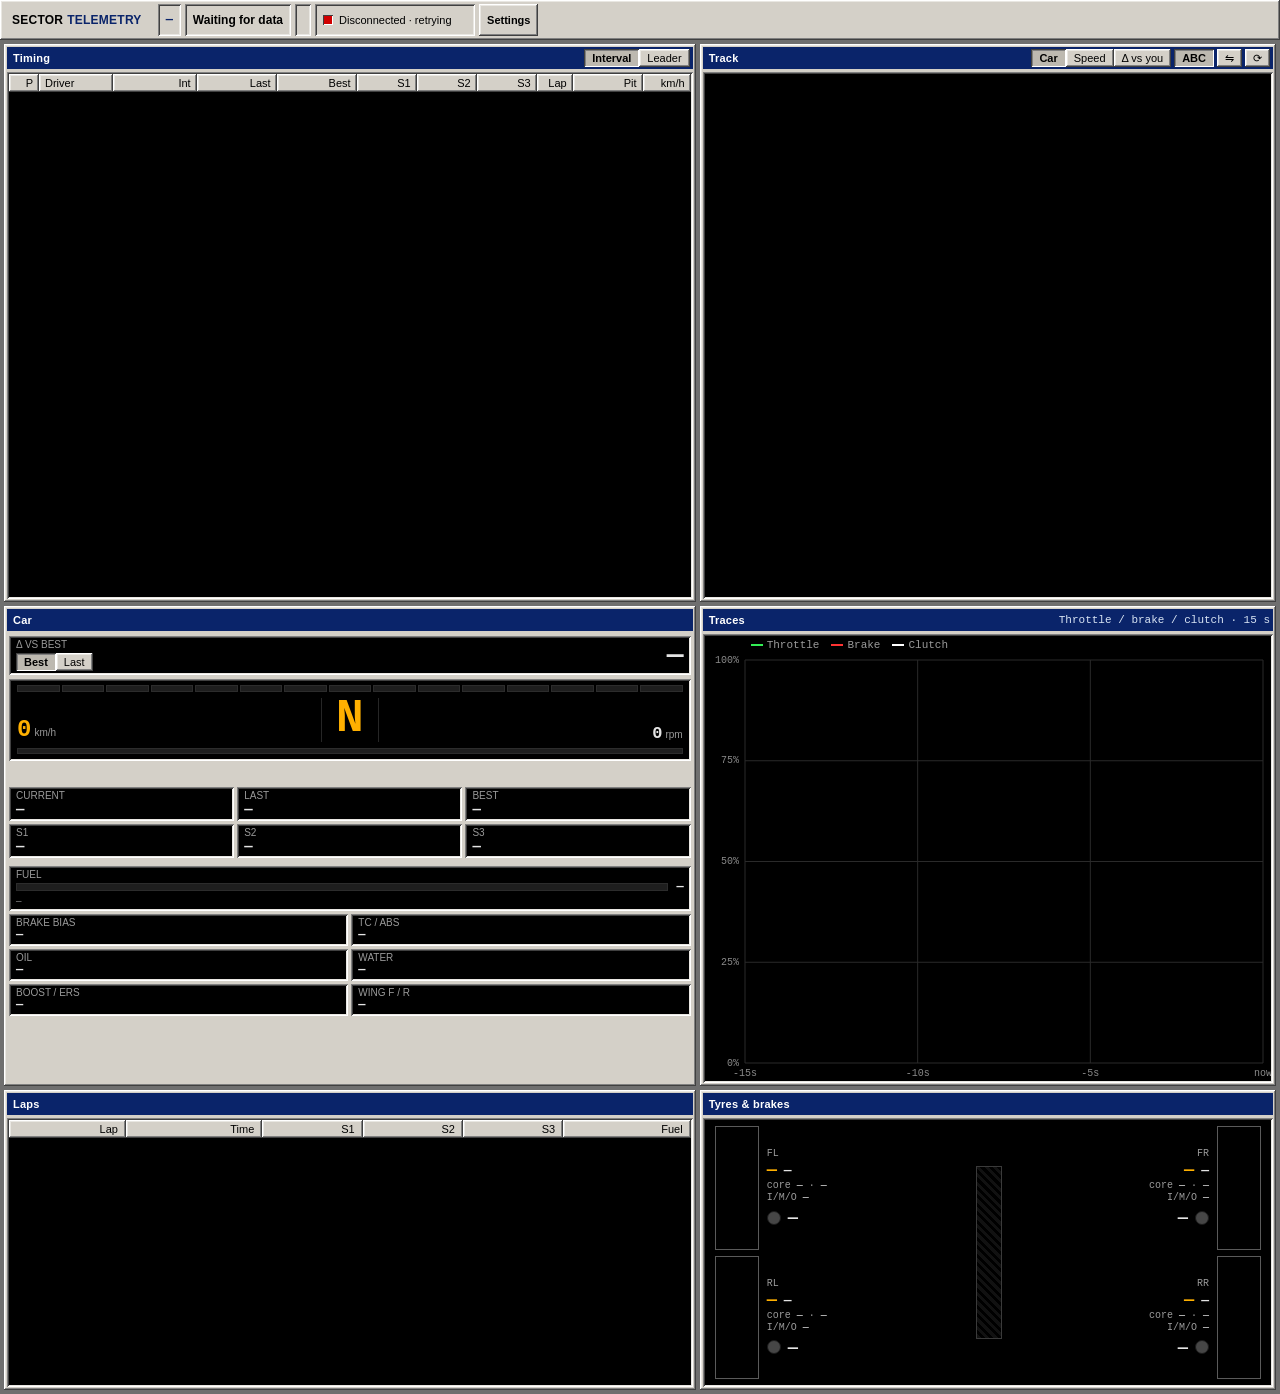
==== wwwroot/index.html @ d7477982 "Add live telemetry dashboard" ====
<!doctype html>
<html lang="en">
<head>
  <meta charset="utf-8">
  <meta name="viewport" content="width=device-width, initial-scale=1">
  <title>Sector Telemetry</title>
  <link rel="stylesheet" href="css/dashboard.css">
</head>
<body>
  <header class="topbar">
    <div class="brand">SECTOR<span>TELEMETRY</span></div>
    <div id="session-type" class="pill">—</div>
    <div class="track"><span id="track-name">Waiting for data</span><span id="track-variation"></span></div>
    <div id="lap-counter" class="lap-counter"></div>
    <div id="flag-chip" class="flag-chip" hidden></div>
    <div id="weather" class="weather"></div>
    <div id="conn" class="conn"><span class="dot"></span><span id="conn-text">Connecting…</span></div>
    <a class="settings-link" href="settings.html">Settings</a>
  </header>
  <div id="flag-banner" class="flag-banner"></div>

  <main class="layout">
    <section class="panel tower-panel">
      <div class="panel-head">
        <h2>Timing</h2>
        <div class="seg" id="gap-mode" role="group" aria-label="Gap mode">
          <button data-mode="interval" class="on">Interval</button>
          <button data-mode="leader">Leader</button>
        </div>
      </div>
      <div class="tower-scroll">
        <table id="tower" class="tower">
          <thead>
            <tr>
              <th class="c-pos">P</th>
              <th class="c-name">Driver</th>
              <th class="c-gap" id="gap-head">Int</th>
              <th class="c-time">Last</th>
              <th class="c-time">Best</th>
              <th class="c-sec">S1</th>
              <th class="c-sec">S2</th>
              <th class="c-sec">S3</th>
              <th class="c-lap">Lap</th>
              <th class="c-pit">Pit</th>
              <th class="c-spd" id="spd-head">km/h</th>
            </tr>
          </thead>
          <tbody></tbody>
        </table>
      </div>
    </section>

    <section class="panel map-panel">
      <div class="panel-head">
        <h2>Track</h2>
        <div class="map-tools">
          <div class="seg" id="map-colour" role="group" aria-label="Car colours">
            <button data-mode="team" class="on">Car</button>
            <button data-mode="speed">Speed</button>
            <button data-mode="delta">Δ vs you</button>
          </div>
          <button id="map-labels" class="icon-btn on" title="Show driver codes">ABC</button>
          <button id="map-flip" class="icon-btn" title="Mirror map">⇋</button>
          <button id="map-rotate" class="icon-btn" title="Rotate map 90°">⟳</button>
        </div>
      </div>
      <div class="map-wrap">
        <canvas id="map"></canvas>
        <div id="map-msg" class="map-msg"></div>
        <div id="map-legend" class="map-legend" hidden></div>
        <aside id="focus" class="focus" hidden></aside>
      </div>
    </section>

    <section class="panel car-panel" id="car-panel">
      <div class="panel-head"><h2 id="car-title">Car</h2></div>
      <div class="car-body">
        <div class="delta-box">
          <div class="delta-left">
            <div class="label">Δ <span id="delta-ref">vs best</span></div>
            <div class="seg" id="delta-mode" role="group" aria-label="Delta reference">
              <button data-mode="best" class="on">Best</button>
              <button data-mode="last">Last</button>
            </div>
          </div>
          <div id="delta" class="delta">—</div>
        </div>

        <div class="cluster">
          <div class="shift-lights" id="shift-lights"></div>
          <div class="cluster-main">
            <div class="speed"><span id="speed">0</span><small id="speed-unit">km/h</small></div>
            <div class="gear" id="gear">N</div>
            <div class="rpm"><span id="rpm">0</span><small>rpm</small></div>
          </div>
          <div class="rpm-bar"><div id="rpm-fill"></div></div>
        </div>

        <div class="badges" id="badges"></div>

        <div class="timing-grid">
          <div><label>Current</label><span id="t-current">—</span></div>
          <div><label>Last</label><span id="t-last">—</span></div>
          <div><label>Best</label><span id="t-best">—</span></div>
          <div class="sec"><label>S1</label><span id="t-s1">—</span></div>
          <div class="sec"><label>S2</label><span id="t-s2">—</span></div>
          <div class="sec"><label>S3</label><span id="t-s3">—</span></div>
        </div>

        <div class="neighbours" id="neighbours"></div>

        <div class="kv-grid">
          <div class="kv wide">
            <label>Fuel</label>
            <div class="fuel-row"><div class="bar"><div id="fuel-fill"></div></div><span id="fuel-litres">—</span></div>
            <small id="fuel-detail">—</small>
          </div>
          <div class="kv"><label>Brake bias</label><span id="bb">—</span></div>
          <div class="kv"><label>TC / ABS</label><span id="tcabs">—</span></div>
          <div class="kv"><label>Oil</label><span id="oil">—</span></div>
          <div class="kv"><label>Water</label><span id="water">—</span></div>
          <div class="kv"><label>Boost / ERS</label><span id="ers">—</span></div>
          <div class="kv"><label>Wing F / R</label><span id="wings">—</span></div>
        </div>
      </div>
    </section>

    <section class="panel laps-panel">
      <div class="panel-head"><h2>Laps</h2><span class="sub" id="laps-sub"></span></div>
      <div class="laps-scroll">
        <table class="laps" id="laps">
          <thead><tr><th>Lap</th><th>Time</th><th>S1</th><th>S2</th><th>S3</th><th>Fuel</th></tr></thead>
          <tbody></tbody>
        </table>
      </div>
    </section>

    <section class="panel traces-panel">
      <div class="panel-head">
        <h2>Traces</h2>
        <span class="sub">Throttle / brake / clutch · 15 s</span>
      </div>
      <div class="trace-wrap"><canvas id="trace"></canvas><div class="trace-legend" id="trace-legend"></div></div>
    </section>

    <section class="panel tyres-panel">
      <div class="panel-head"><h2>Tyres &amp; brakes</h2><span class="sub" id="compound"></span></div>
      <div class="tyres" id="tyres"></div>
    </section>
  </main>

  <script type="module" src="js/app.js"></script>
</body>
</html>
---- wwwroot/css/dashboard.css ----
/*
  Industrial engineering-software look: grey window chrome with 3D bevels, navy title bars,
  black "instrument" screens for data, square corners, system fonts.
*/
:root {
  /* chrome */
  --face: #d4d0c8;
  --face-dark: #bdb9b0;
  --workspace: #6f6f6f;
  --hi: #ffffff;
  --hi-2: #e9e7e2;
  --shadow: #808080;
  --shadow-2: #404040;
  --title-a: #0a246a;
  --chrome-text: #000000;
  --chrome-muted: #4a4a4a;

  /* screens */
  --screen: #000000;
  --screen-2: #0c0c0c;
  --screen-line: #262626;
  --text: #e4e4e4;
  --muted: #9a9a9a;
  --muted-2: #5c5c5c;
  --amber: #ffb000;
  --select: #0a246a;

  /* data colours */
  --accent: #c00000;
  --purple: #d070ff;
  --green: #33ee55;
  --yellow: #ffe000;
  --red: #ff3333;
  --cyan: #00e0ff;
  --flag-green: #00b000;
  --flag-yellow: #ffd800;
  --flag-red: #e00000;
  --flag-blue: #0060ff;
  --sector-1: #ff3030;
  --sector-2: #00b0ff;
  --sector-3: #ffd000;

  /* canvas (map + traces) */
  --plot-grid: #2a2a2a;
  --plot-axis: #8a8a8a;
  --plot-track: #3a3a3a;
  --plot-label: #d0d0d0;
  --plot-player: #ffb000;
  --plot-marker: #ffffff;
  --plot-pos-text: #05060a;
  --trace-throttle: #33ee55;
  --trace-brake: #ff3333;
  --trace-clutch: #ffffff;
  --plot-mono: Consolas, 'Lucida Console', monospace;
  --plot-sans: Tahoma, Verdana, sans-serif;

  --mono: Consolas, 'Lucida Console', 'Courier New', monospace;
  --sans: Tahoma, Verdana, 'Segoe UI', Geneva, sans-serif;
  --row-h: 21px;

  /* bevels */
  --raised: inset -1px -1px var(--shadow-2), inset 1px 1px var(--hi), inset -2px -2px var(--shadow), inset 2px 2px var(--hi-2);
  --sunken: inset 1px 1px var(--shadow), inset -1px -1px var(--hi), inset 2px 2px var(--shadow-2), inset -2px -2px var(--hi-2);
  --pressed: inset 1px 1px var(--shadow-2), inset -1px -1px var(--hi), inset 2px 2px var(--shadow);
}

* { box-sizing: border-box; }
html, body { margin: 0; height: 100%; }
body {
  background: var(--workspace);
  color: var(--chrome-text);
  font-family: var(--sans);
  font-size: 11px;
  display: flex;
  flex-direction: column;
  overflow: hidden;
}
button { font: inherit; color: inherit; }
[hidden] { display: none !important; }

/* ---------------------------------------------------------------- top bar (toolbar + status panes) */

.topbar {
  display: flex;
  align-items: stretch;
  gap: 4px;
  padding: 4px;
  background: var(--face);
  box-shadow: var(--raised);
  min-height: 40px;
  flex-wrap: wrap;
}
.topbar > * {
  display: flex;
  align-items: center;
  padding: 2px 8px;
  box-shadow: var(--sunken);
  background: var(--face);
}
.brand {
  font-weight: bold;
  font-size: 12px;
  letter-spacing: 0.02em;
  box-shadow: none !important;
  padding-right: 12px !important;
}
.brand span { color: var(--title-a); margin-left: 4px; }
.pill {
  font-weight: bold;
  font-family: var(--mono);
  font-size: 12px;
  color: var(--title-a);
}
.track { flex-direction: column; align-items: flex-start !important; justify-content: center; line-height: 1.2; min-width: 0; }
#track-name { font-weight: bold; font-size: 12px; white-space: nowrap; overflow: hidden; text-overflow: ellipsis; }
#track-variation { color: var(--chrome-muted); font-size: 10px; }
.lap-counter {
  margin-left: auto;
  font-family: var(--mono);
  font-weight: bold;
  font-size: 18px;
  background: var(--screen) !important;
  color: var(--amber);
  min-width: 150px;
  justify-content: flex-end;
}
.lap-counter:empty { display: none; }
.lap-counter .pos { margin-right: 16px; }
.lap-counter small { color: var(--muted); font-size: 10px; font-family: var(--sans); font-weight: normal; margin-right: 8px; }
.flag-chip {
  font-weight: bold;
  font-family: var(--mono);
  font-size: 12px;
  color: #000;
}
.weather { gap: 10px; color: var(--chrome-muted); }
.weather b { color: var(--chrome-text); font-family: var(--mono); font-weight: bold; }
.conn { gap: 6px; color: var(--chrome-text); min-width: 160px; }
.conn .dot { width: 10px; height: 10px; background: var(--shadow); box-shadow: inset 1px 1px var(--shadow-2), inset -1px -1px var(--hi); }
.conn.ok .dot { background: #00c000; }
.conn.warn .dot { background: #e0c000; }
.conn.bad .dot { background: #d00000; }

.flag-banner { height: 4px; background: var(--workspace); }

.topbar > .settings-link {
  box-shadow: var(--raised);
  color: var(--chrome-text);
  text-decoration: none;
  font-weight: bold;
}
.topbar > .settings-link:active { box-shadow: var(--pressed); }

/* ---------------------------------------------------------------- layout */

.layout {
  flex: 1;
  min-height: 0;
  display: grid;
  gap: 4px;
  padding: 4px;
  grid-template-columns: minmax(600px, 1.2fr) minmax(380px, 1.35fr) minmax(340px, 0.85fr);
  grid-template-rows: minmax(0, 1fr) minmax(220px, 34%);
  grid-template-areas:
    "tower  map    car"
    "laps   traces tyres";
}
.tower-panel { grid-area: tower; }
.map-panel { grid-area: map; }
.car-panel { grid-area: car; }
.laps-panel { grid-area: laps; }
.traces-panel { grid-area: traces; }
.tyres-panel { grid-area: tyres; }

/* Each panel is a child window: raised frame, navy title bar, content inset by the frame. */
.panel {
  background: var(--face);
  box-shadow: var(--raised);
  padding: 3px;
  display: flex;
  flex-direction: column;
  min-height: 0;
  min-width: 0;
  overflow: hidden;
}
.panel-head {
  display: flex;
  align-items: center;
  gap: 6px;
  padding: 2px 3px 2px 6px;
  min-height: 22px;
  background: var(--title-a);
  color: #fff;
  margin-bottom: 3px;
}
.panel-head h2 {
  margin: 0;
  font-size: 11px;
  font-weight: bold;
  letter-spacing: 0.02em;
  color: #fff;
}
.panel-head .sub { color: #d8e4f4; font-size: 11px; margin-left: auto; font-family: var(--mono); }

/* Toolbar-style buttons sit on the title bar. */
.seg { display: inline-flex; gap: 0; margin-left: auto; }
.seg button, .icon-btn {
  background: var(--face);
  color: var(--chrome-text);
  border: 0;
  box-shadow: var(--raised);
  padding: 1px 8px;
  font-size: 11px;
  height: 18px;
  cursor: pointer;
  border-radius: 0;
}
.seg button.on, .icon-btn.on {
  box-shadow: var(--pressed);
  background: var(--face-dark);
  font-weight: bold;
}
.seg button:active, .icon-btn:active { box-shadow: var(--pressed); }

/* Black instrument screens recessed into the chrome. */
.tower-scroll, .map-wrap, .trace-wrap, .laps-scroll, .tyres {
  background: var(--screen);
  box-shadow: var(--sunken);
  padding: 2px;
  color: var(--text);
}

/* ---------------------------------------------------------------- timing tower */

.tower-scroll { overflow: auto; flex: 1; }
.tower { width: 100%; border-collapse: collapse; font-size: 12px; }
.tower th {
  position: sticky;
  top: 0;
  background: var(--face);
  color: var(--chrome-text);
  box-shadow: var(--raised);
  font-size: 11px;
  font-weight: normal;
  text-align: right;
  padding: 3px 6px;
  z-index: 1;
}
.tower th.c-name, .tower td.c-name { text-align: left; }
.tower td {
  height: var(--row-h);
  padding: 0 6px;
  text-align: right;
  font-family: var(--mono);
  font-size: 12px;
  white-space: nowrap;
  border-bottom: 1px solid var(--screen-line);
  border-right: 1px solid #141414;
}
.tower tbody tr { cursor: default; }
.tower tbody tr:nth-child(even) td { background: var(--screen-2); }
.tower tbody tr:hover td { background: #1a1a1a; }
/* Row highlights only change the background, so sector/lap colours stay readable. */
.tower tr.player td { background: #1f1f05 !important; }
.tower tr.player td.c-pos { box-shadow: inset 3px 0 var(--amber); }
.tower tr.selected td { background: var(--select) !important; }
.tower tr.out td { color: var(--muted-2); }
.c-pos { width: 30px; }
.tower td.c-pos { font-weight: bold; text-align: center; color: var(--amber); }
.tower td.c-name { font-family: var(--mono); }
.name-cell { display: flex; align-items: center; gap: 6px; min-width: 0; }
.team-bar { width: 6px; height: 12px; flex: none; }
.name-cell .name { overflow: hidden; text-overflow: ellipsis; max-width: 150px; }
.name-cell .code { display: none; font-weight: bold; }
.inv { color: var(--red); font-size: 10px; font-weight: bold; }
.c-gap { width: 84px; }
.c-time { width: 80px; }
.c-sec { width: 60px; }
.c-lap { width: 36px; }
.c-pit { width: 70px; }
.c-spd { width: 48px; }
.tower td.c-pit { font-size: 11px; }

.t-purple { color: var(--purple); }
.t-green { color: var(--green); }
.t-yellow { color: var(--yellow); }
.t-prev { opacity: 0.4; }
.leader-tag { color: var(--muted); font-size: 11px; }

.pit-badge {
  display: inline-block;
  padding: 0 4px;
  font-weight: bold;
  border: 1px solid var(--muted);
  color: var(--text);
}
.pit-badge.in { background: var(--amber); border-color: var(--amber); color: #000; }
.pit-stops { color: var(--muted); margin-left: 4px; }
.state-badge { color: var(--muted); font-weight: bold; }
.speed-up { color: var(--green); }
.speed-down { color: var(--red); }

/* ---------------------------------------------------------------- map */

.map-tools { display: flex; gap: 3px; align-items: center; margin-left: auto; }
.map-tools .seg { margin-left: 0; }
.map-wrap { position: relative; flex: 1; min-height: 0; }
#map { position: absolute; inset: 2px; width: calc(100% - 4px); height: calc(100% - 4px); cursor: crosshair; }
.map-msg {
  position: absolute;
  left: 8px;
  bottom: 6px;
  color: var(--amber);
  font-family: var(--mono);
  font-size: 11px;
  pointer-events: none;
}
.map-legend {
  position: absolute;
  right: 8px;
  bottom: 6px;
  display: flex;
  align-items: center;
  gap: 6px;
  font-size: 11px;
  color: var(--muted);
  font-family: var(--mono);
}
.map-legend .ramp { width: 120px; height: 8px; border: 1px solid var(--muted-2); }

/* Focus card is a small tool window floating over the map. */
.focus {
  position: absolute;
  top: 6px;
  right: 6px;
  width: 260px;
  background: var(--face);
  color: var(--chrome-text);
  box-shadow: var(--raised), 3px 3px 0 rgba(0, 0, 0, 0.5);
  padding: 3px;
  font-size: 11px;
}
.focus h3 {
  margin: 0 0 3px;
  padding: 2px 3px 2px 6px;
  font-size: 11px;
  display: flex;
  align-items: center;
  gap: 6px;
  background: var(--title-a);
  color: #fff;
}
.focus .sub { color: var(--chrome-muted); margin: 0 4px 4px; }
.focus .close {
  margin-left: auto;
  background: var(--face);
  color: #000;
  border: 0;
  box-shadow: var(--raised);
  width: 16px;
  height: 14px;
  line-height: 10px;
  padding: 0;
  font-weight: bold;
  cursor: pointer;
}
.focus dl {
  display: grid;
  grid-template-columns: auto 1fr;
  gap: 2px 10px;
  margin: 0 0 3px;
  padding: 4px 6px;
  background: var(--screen);
  color: var(--text);
  box-shadow: var(--sunken);
}
.focus dt { color: var(--muted); }
.focus dd { margin: 0; text-align: right; font-family: var(--mono); }
.focus table { width: 100%; border-collapse: collapse; font-family: var(--mono); font-size: 11px; }
.focus td, .focus th { padding: 1px 4px; text-align: right; }
.focus th { position: sticky; top: 0; background: var(--face); color: #000; font-family: var(--sans); font-weight: normal; box-shadow: var(--raised); }
.focus .laps-mini { max-height: 150px; overflow: auto; background: var(--screen); color: var(--text); box-shadow: var(--sunken); padding: 2px; }

/* ---------------------------------------------------------------- car panel */

.car-body { overflow: auto; padding: 2px; display: flex; flex-direction: column; gap: 4px; }

/* Readouts: black recessed boxes with a small grey caption. */
.delta-box, .cluster, .timing-grid > div, .neighbours > div, .kv {
  background: var(--screen);
  color: var(--text);
  box-shadow: var(--sunken);
  padding: 3px 7px 4px;
}
.timing-grid label, .kv label, .neighbours label, .delta-box .label {
  display: block;
  color: var(--muted);
  font-size: 10px;
  text-transform: uppercase;
}

.delta-box { display: flex; align-items: center; justify-content: space-between; }
.delta-left { display: flex; flex-direction: column; gap: 3px; }
.delta-left .seg { margin-left: 0; }
.delta { font-family: var(--mono); font-weight: bold; font-size: 28px; color: var(--text); }
.delta.faster { color: var(--green); }
.delta.slower { color: var(--red); }

.cluster { padding: 6px 8px 7px; }
.shift-lights { display: grid; grid-template-columns: repeat(15, 1fr); gap: 2px; margin-bottom: 6px; }
.shift-lights i { height: 7px; background: #1e1e1e; border: 1px solid #2c2c2c; }
.shift-lights i.g { background: #00d000; border-color: #00ff00; }
.shift-lights i.r { background: #d00000; border-color: #ff3030; }
.shift-lights i.b { background: #2040ff; border-color: #6080ff; }
.shift-lights.flash i { background: #2040ff; border-color: #6080ff; }
.cluster-main { display: grid; grid-template-columns: 1fr auto 1fr; align-items: end; }
.speed, .rpm { font-family: var(--mono); font-weight: bold; font-size: 24px; line-height: 1; color: var(--amber); }
.rpm { text-align: right; font-size: 17px; color: var(--text); }
.speed small, .rpm small { font-family: var(--sans); font-size: 10px; color: var(--muted); margin-left: 3px; font-weight: normal; }
.gear {
  font-family: var(--mono);
  font-weight: bold;
  font-size: 46px;
  line-height: 0.95;
  padding: 0 14px;
  color: var(--amber);
  border-left: 1px solid var(--screen-line);
  border-right: 1px solid var(--screen-line);
}
.rpm-bar { height: 6px; background: #1e1e1e; border: 1px solid #2c2c2c; margin-top: 6px; }
#rpm-fill { height: 100%; width: 0; background: linear-gradient(90deg, #00b000, #e0c000 75%, #e00000); }

.badges { display: flex; flex-wrap: wrap; gap: 3px; min-height: 18px; }
.badge {
  font-size: 10px;
  font-weight: bold;
  font-family: var(--mono);
  padding: 1px 6px;
  background: var(--face);
  color: var(--chrome-muted);
  box-shadow: var(--raised);
}
.badge.on { background: #00a000; color: #fff; box-shadow: var(--pressed); }
.badge.warn { background: #ffd000; color: #000; box-shadow: var(--pressed); }
.badge.alert { background: #c00000; color: #fff; box-shadow: var(--pressed); }
.badge.info { background: var(--title-a); color: #fff; box-shadow: var(--pressed); }

.timing-grid { display: grid; grid-template-columns: repeat(3, 1fr); gap: 3px; }
.timing-grid span { font-family: var(--mono); font-weight: bold; font-size: 14px; }
.timing-grid .invalid { color: var(--red); text-decoration: line-through; }

.neighbours { display: grid; grid-template-columns: 1fr 1fr; gap: 3px; }
.neighbours > div { font-size: 11px; }
.neighbours b { font-family: var(--mono); font-size: 14px; }

.kv-grid { display: grid; grid-template-columns: 1fr 1fr; gap: 3px; }
.kv.wide { grid-column: 1 / -1; }
.kv span { font-family: var(--mono); font-weight: bold; font-size: 12px; }
.kv small { color: var(--muted); font-family: var(--mono); }
#fuel-detail b { color: var(--text); }
.fuel-row { display: flex; align-items: center; gap: 8px; }
.bar { flex: 1; height: 8px; background: #1e1e1e; border: 1px solid #2c2c2c; }
#fuel-fill { height: 100%; width: 0; background: var(--cyan); }

/* ---------------------------------------------------------------- laps */

.laps-scroll { overflow: auto; flex: 1; }
.laps { width: 100%; border-collapse: collapse; font-family: var(--mono); font-size: 12px; }
.laps th {
  position: sticky; top: 0;
  background: var(--face); color: var(--chrome-text); box-shadow: var(--raised);
  font-family: var(--sans); font-size: 11px; font-weight: normal;
  text-align: right; padding: 3px 8px;
}
.laps td { text-align: right; padding: 2px 8px; border-bottom: 1px solid var(--screen-line); }
.laps tbody tr:nth-child(even) td { background: var(--screen-2); }
.laps tr.invalid td { text-decoration: line-through; color: var(--muted-2); }
.laps .tag { font-family: var(--sans); font-size: 10px; color: var(--amber); margin-left: 4px; }

/* ---------------------------------------------------------------- traces */

.trace-wrap { position: relative; flex: 1; min-height: 0; }
#trace { position: absolute; inset: 2px; width: calc(100% - 4px); height: calc(100% - 4px); }
.trace-legend { position: absolute; top: 5px; left: 48px; display: flex; gap: 12px; font-size: 11px; font-family: var(--mono); color: var(--muted); pointer-events: none; }
.trace-legend i { display: inline-block; width: 12px; height: 2px; margin-right: 4px; vertical-align: middle; }

/* ---------------------------------------------------------------- tyres */

.tyres {
  flex: 1;
  display: grid;
  grid-template-columns: 1fr 1fr;
  grid-template-rows: 1fr 1fr;
  gap: 6px 22px;
  padding: 8px 12px;
  min-height: 0;
  position: relative;
}
/* Chassis outline between the four corners. */
.tyres::before {
  content: '';
  position: absolute;
  left: 50%;
  top: 18%;
  bottom: 18%;
  width: 24px;
  margin-left: -12px;
  border: 1px solid #3a3a3a;
  background: repeating-linear-gradient(45deg, #111 0 3px, #000 3px 6px);
}
.tyre { display: flex; gap: 8px; align-items: stretch; min-height: 0; position: relative; }
.tyre.right { flex-direction: row-reverse; }
.tyre-body {
  width: 44px;
  overflow: hidden;
  display: grid;
  grid-template-columns: 1fr 1fr 1fr;
  border: 1px solid #5a5a5a;
  outline: 1px solid #000;
  position: relative;
  min-height: 70px;
}
.tyre-body i + i { border-left: 1px solid rgba(0, 0, 0, 0.6); }
.tyre-body .wear {
  position: absolute; left: 0; right: 0; top: 0;
  background: repeating-linear-gradient(0deg, rgba(0, 0, 0, 0.75) 0 2px, rgba(0, 0, 0, 0.55) 2px 4px);
}
.tyre-info { display: flex; flex-direction: column; justify-content: center; gap: 1px; font-size: 11px; color: var(--muted); min-width: 0; font-family: var(--mono); }
.tyre.right .tyre-info { text-align: right; }
.tyre-info span { color: var(--text); }
.tyre-name { font-size: 10px; color: var(--muted); }
.tyre-main { display: flex; align-items: baseline; gap: 7px; }
.tyre.right .tyre-main, .tyre.right .tyre-sub { justify-content: flex-end; }
.tyre-main .t-surf { color: var(--amber); font-size: 17px; font-weight: bold; }
.tyre-main .t-wear { font-size: 13px; font-weight: bold; }
.tyre-sub { font-size: 10px; }

.tyre-brake { display: flex; align-items: center; gap: 7px; margin-top: 4px; --brake-colour: rgb(70 70 70); --glow: 0px; }
.tyre.right .tyre-brake { flex-direction: row-reverse; }
.tyre-brake .t-brake { font-size: 17px; font-weight: bold; color: var(--text); }
.disc {
  width: 14px;
  height: 14px;
  flex: none;
  border-radius: 50%;
  background: var(--brake-colour);
  border: 1px solid #1a1a1a;
  box-shadow: 0 0 var(--glow) var(--brake-colour);
  transition: background 200ms linear, box-shadow 200ms linear;
}

/* ---------------------------------------------------------------- settings page */

.settings-page { flex: 1; overflow: auto; padding: 12px 4px; display: flex; justify-content: center; align-items: flex-start; }
.settings-panel { width: min(560px, 100%); }
.settings-inner { background: var(--face); padding: 6px; display: flex; flex-direction: column; gap: 6px; }
.setting {
  display: flex;
  align-items: center;
  justify-content: space-between;
  gap: 12px;
  padding: 8px 10px;
  box-shadow: var(--sunken);
  background: var(--face);
}
.setting-text b { display: block; font-size: 12px; }
.setting-text small { color: var(--chrome-muted); }
.setting .seg { margin-left: 0; flex: none; }
.setting .seg button { height: 22px; padding: 0 12px; }
.settings-note { color: var(--chrome-muted); padding: 2px 4px; }

/* ---------------------------------------------------------------- responsive */

@media (max-width: 1500px) {
  .layout {
    grid-template-columns: minmax(560px, 1.2fr) minmax(340px, 1fr);
    grid-template-rows: minmax(520px, 62vh) minmax(480px, auto) 300px;
    grid-template-areas:
      "tower  map"
      "car    traces"
      "laps   tyres";
  }
  body { overflow: auto; }
  .layout { flex: none; }
}

@media (max-width: 960px) {
  .layout {
    grid-template-columns: minmax(0, 1fr);
    grid-template-rows: auto;
    grid-template-areas: "map" "tower" "car" "traces" "tyres" "laps";
  }
  .map-panel { height: 60vh; }
  .traces-panel, .tyres-panel { height: 280px; }
  .tower-panel { max-height: 70vh; }
  .laps-panel { max-height: 360px; }
  .weather { display: none !important; }
  .tower .c-time:nth-of-type(4), .tower .c-sec, .tower .c-spd { display: none; }
  .name-cell .name { display: none; }
  .name-cell .code { display: inline; }
}
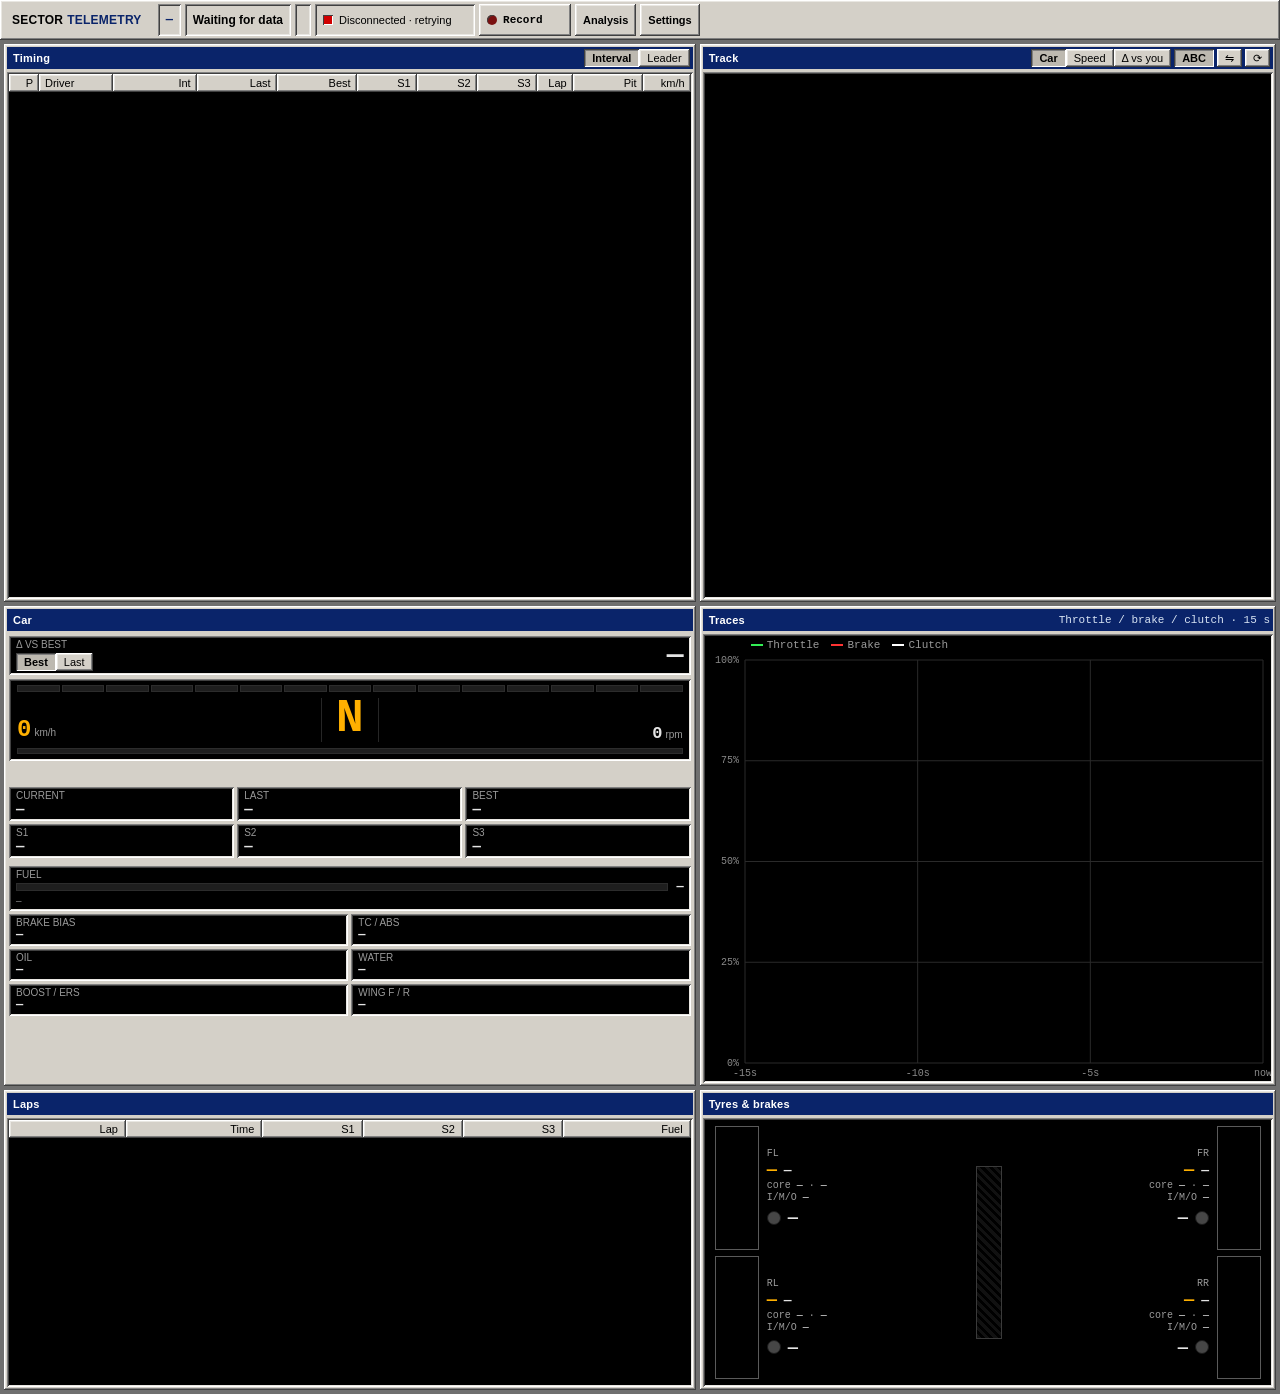
==== commit e5b4d634: "Add session recording to CSV and an analysis screen A Record button on the dashboard saves the viewe" ====
--- a/wwwroot/index.html
+++ b/wwwroot/index.html
@@ -15,6 +15,8 @@
     <div id="flag-chip" class="flag-chip" hidden></div>
     <div id="weather" class="weather"></div>
     <div id="conn" class="conn"><span class="dot"></span><span id="conn-text">Connecting…</span></div>
+    <button id="rec" class="rec-btn" title="Record the viewed car's telemetry to a CSV file"><span class="rec-dot"></span><span id="rec-text">Record</span></button>
+    <a class="settings-link" href="analysis.html">Analysis</a>
     <a class="settings-link" href="settings.html">Settings</a>
   </header>
   <div id="flag-banner" class="flag-banner"></div>
--- a/wwwroot/css/dashboard.css
+++ b/wwwroot/css/dashboard.css
@@ -51,6 +51,11 @@
   --trace-throttle: #33ee55;
   --trace-brake: #ff3333;
   --trace-clutch: #ffffff;
+  /* multi-series traces (FL/FR/RL/RR, lateral/longitudinal), checked for colour-blind separation on black */
+  --series-1: #3a8fe0;
+  --series-2: #d86a26;
+  --series-3: #b058e0;
+  --series-4: #2fae6a;
   --plot-mono: Consolas, 'Lucida Console', monospace;
   --plot-sans: Tahoma, Verdana, sans-serif;
 
@@ -89,6 +94,7 @@
   box-shadow: var(--raised);
   min-height: 40px;
   flex-wrap: wrap;
+  flex: none;
 }
 .topbar > * {
   display: flex;
@@ -150,6 +156,22 @@
   font-weight: bold;
 }
 .topbar > .settings-link:active { box-shadow: var(--pressed); }
+
+.topbar > .rec-btn {
+  gap: 6px;
+  border: 0;
+  border-radius: 0;
+  box-shadow: var(--raised);
+  font-weight: bold;
+  cursor: pointer;
+  min-width: 92px;
+  font-family: var(--mono);
+}
+.topbar > .rec-btn:active { box-shadow: var(--pressed); }
+.rec-dot { width: 10px; height: 10px; border-radius: 50%; background: #7a1010; box-shadow: inset 1px 1px var(--shadow-2); }
+.topbar > .rec-btn.on { box-shadow: var(--pressed); background: var(--screen); color: var(--red); }
+.rec-btn.on .rec-dot { background: var(--red); animation: rec-blink 1s steps(1) infinite; }
+@keyframes rec-blink { 50% { opacity: 0.25; } }
 
 /* ---------------------------------------------------------------- layout */
 
@@ -569,6 +591,105 @@
 .setting .seg button { height: 22px; padding: 0 12px; }
 .settings-note { color: var(--chrome-muted); padding: 2px 4px; }
 
+/* ---------------------------------------------------------------- analysis page */
+
+.topbar > .file-btn { cursor: pointer; }
+.topbar > .saved { padding: 2px 4px; }
+.saved select { font: inherit; max-width: 280px; height: 22px; }
+
+.analysis {
+  flex: 1;
+  min-height: 0;
+  display: grid;
+  gap: 4px;
+  padding: 4px;
+  grid-template-columns: 300px minmax(0, 1fr);
+  grid-template-rows: minmax(160px, 1fr) 260px auto;
+  grid-template-areas:
+    "laps     charts"
+    "map      charts"
+    "channels charts";
+}
+.an-laps-panel { grid-area: laps; }
+.an-map-panel { grid-area: map; }
+.an-channels-panel { grid-area: channels; }
+.an-charts-panel { grid-area: charts; }
+
+.an-laps tbody tr { cursor: pointer; }
+.an-laps tbody tr:hover td { background: #1a1a1a; }
+.an-laps tr.selected td { background: var(--select) !important; }
+.an-laps tr.is-ref td:first-child { box-shadow: inset 3px 0 var(--text); }
+.an-laps td.empty, .an-laps td.session-row { text-align: left; color: var(--muted); }
+.an-laps tr.selected td.session-row { color: var(--text); }
+.an-laps .tag.best { color: var(--purple); }
+.ref-btn {
+  background: var(--face);
+  color: var(--chrome-text);
+  border: 0;
+  border-radius: 0;
+  box-shadow: var(--raised);
+  font-size: 10px;
+  height: 16px;
+  min-width: 32px;
+  padding: 0 4px;
+  cursor: pointer;
+}
+.ref-btn.on { box-shadow: var(--pressed); background: var(--face-dark); font-weight: bold; }
+
+#an-map { position: absolute; inset: 2px; width: calc(100% - 4px); height: calc(100% - 4px); }
+
+.an-channels {
+  display: grid;
+  grid-template-columns: 1fr 1fr;
+  gap: 2px 8px;
+  padding: 4px 6px;
+  max-height: 180px;
+  overflow: auto;
+}
+.an-channels label { display: flex; align-items: center; gap: 4px; white-space: nowrap; overflow: hidden; text-overflow: ellipsis; }
+
+.an-charts-panel .an-hint { margin-left: auto; }
+.an-charts-panel .seg { margin-left: 6px; }
+.an-charts {
+  flex: 1;
+  min-height: 0;
+  overflow: auto;
+  display: flex;
+  flex-direction: column;
+  background: var(--screen);
+  box-shadow: var(--sunken);
+  padding: 2px;
+  color: var(--text);
+}
+.an-chart {
+  flex: var(--grow, 1) 0 0;
+  min-height: 84px;
+  display: flex;
+  flex-direction: column;
+  border-bottom: 1px solid var(--screen-line);
+}
+.an-chart:last-child { border-bottom: 0; min-height: 100px; }
+.an-chart canvas { flex: 1; min-height: 0; width: 100%; display: block; cursor: crosshair; touch-action: none; }
+.an-chart-legend {
+  display: flex;
+  align-items: baseline;
+  gap: 14px;
+  height: 17px;
+  padding: 2px 8px 0 48px;
+  font-family: var(--mono);
+  font-size: 11px;
+  color: var(--muted);
+  white-space: nowrap;
+  overflow: hidden;
+}
+.an-chart-legend b { color: var(--text); font-family: var(--sans); }
+.an-chart-legend small { margin-left: -10px; }
+.an-chart-legend .val { color: var(--text); font-weight: bold; }
+.an-chart-legend .ref { color: var(--muted); margin-left: 6px; }
+.an-chart-legend i { display: inline-block; width: 12px; height: 2px; margin-right: 5px; vertical-align: middle; }
+.an-empty { margin: auto; text-align: center; color: var(--muted); font-size: 12px; line-height: 1.7; padding: 20px; }
+.an-empty b { color: var(--text); }
+
 /* ---------------------------------------------------------------- responsive */
 
 @media (max-width: 1500px) {
@@ -598,4 +719,16 @@
   .tower .c-time:nth-of-type(4), .tower .c-sec, .tower .c-spd { display: none; }
   .name-cell .name { display: none; }
   .name-cell .code { display: inline; }
-}
+
+  .analysis {
+    flex: none;
+    grid-template-columns: minmax(0, 1fr);
+    grid-template-rows: auto;
+    grid-template-areas: "charts" "laps" "map" "channels";
+  }
+  .an-charts-panel { height: 75vh; }
+  .an-laps-panel { max-height: 320px; }
+  .an-map-panel { height: 260px; }
+  .an-hint { display: none; }
+  .saved select { max-width: 160px; }
+}
